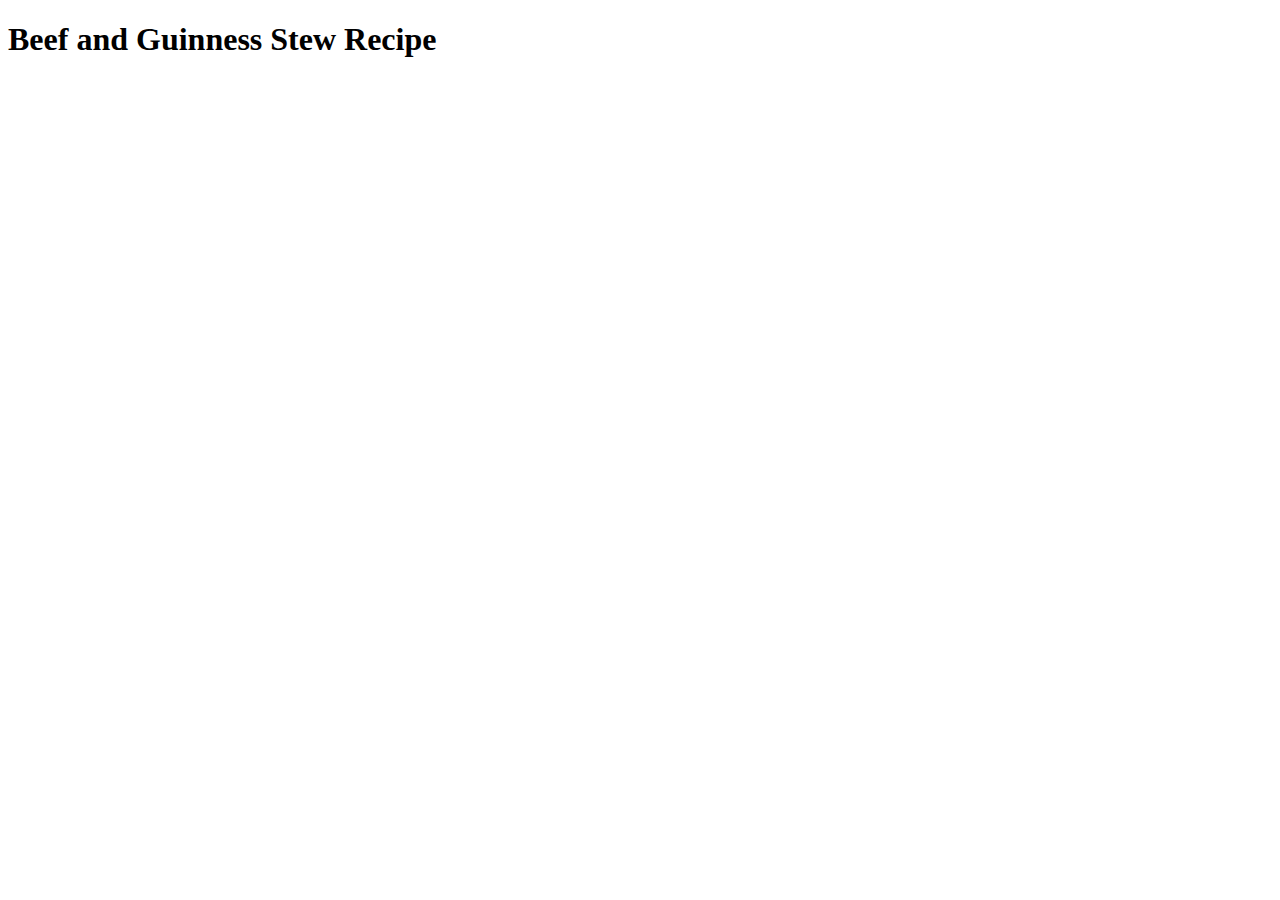
==== recipes/beefStew.html @ 5c6a03bb "Complete iteration 2, adding first recipe template" ====
<!DOCTYPE html>
<html lang="EN">
    <head>
        <meta charset="UTF-8">
        <title>Beef and Guinness Stew Recipe</title>
    </head>

    <body>
        <h1>Beef and Guinness Stew Recipe</h1>
    </body>
</html>
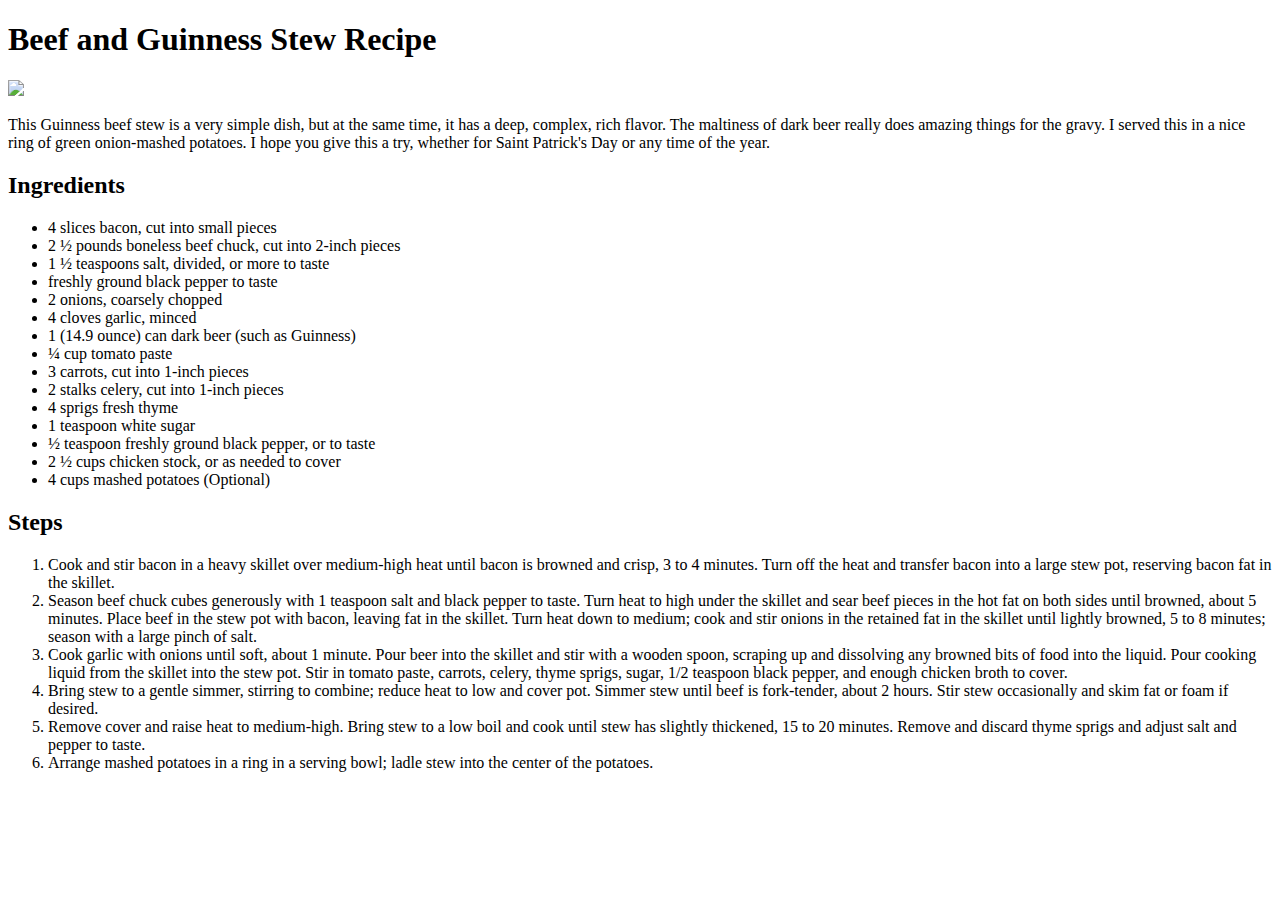
==== commit 98c88c93: "complete iteration 3, added content on recipe page" ====
--- a/recipes/beefStew.html
+++ b/recipes/beefStew.html
@@ -7,5 +7,76 @@
 
     <body>
         <h1>Beef and Guinness Stew Recipe</h1>
+
+        <img src="https://www.allrecipes.com/thmb/nitbfxEoWfAiz4lrVTjiIB5WPO0=/750x0/filters:no_upscale():max_bytes(150000):strip_icc():format(webp)/1111973-Beef-and-Guinness-Stew-Photo-by-Vick-Chick-2000-68dcd3c76d10429888d0b558cd7b3b38.jpg">
+
+        <p> This Guinness beef stew is a very simple dish, but at the same time, it has a deep, complex, rich flavor. 
+            The maltiness of dark beer really does amazing things for the gravy.
+            I served this in a nice ring of green onion-mashed potatoes. 
+            I hope you give this a try, whether for Saint Patrick's Day or any time of the year.
+        </P>
+        <h2>Ingredients</h2>
+        <ul>
+            <li>4 slices bacon, cut into small pieces</li>
+
+            <li>2 ½ pounds boneless beef chuck, cut into 2-inch pieces</li>
+                
+            <li>1 ½ teaspoons salt, divided, or more to taste</li>
+                
+            <li>freshly ground black pepper to taste</li>
+                
+            <li>2 onions, coarsely chopped</li>
+                
+            <li>4 cloves garlic, minced</li>
+                
+            <li>1 (14.9 ounce) can dark beer (such as Guinness)</li>
+                
+            <li>¼ cup tomato paste</li>
+                
+            <li>3 carrots, cut into 1-inch pieces</li>
+                
+            <li>2 stalks celery, cut into 1-inch pieces</li>
+                
+            <li>4 sprigs fresh thyme</li>
+                
+            <li>1 teaspoon white sugar</li>
+                
+            <li>½ teaspoon freshly ground black pepper, or to taste</li>
+                
+            <li>2 ½ cups chicken stock, or as needed to cover</li>
+                
+            <li>4 cups mashed potatoes (Optional)</li>
+        </ul>
+
+    <h2>Steps</h2>
+        <ol>
+            <li>Cook and stir bacon in a heavy skillet over medium-high heat until bacon is browned and crisp, 3 to 4 minutes. 
+                Turn off the heat and transfer bacon into a large stew pot, reserving bacon fat in the skillet.
+            </li>
+            <li>
+                Season beef chuck cubes generously with 1 teaspoon salt and black pepper to taste. 
+                Turn heat to high under the skillet and sear beef pieces in the hot fat on both sides until browned, about 5 minutes. 
+                Place beef in the stew pot with bacon, leaving fat in the skillet. 
+                Turn heat down to medium; cook and stir onions in the retained fat in the skillet until lightly browned, 5 to 8 minutes; season with a large pinch of salt.
+            </li>
+            <li>
+                Cook garlic with onions until soft, about 1 minute. 
+                Pour beer into the skillet and stir with a wooden spoon, scraping up and dissolving any browned bits of food into the liquid. 
+                Pour cooking liquid from the skillet into the stew pot. Stir in tomato paste, carrots, celery, thyme sprigs, sugar, 1/2 teaspoon black pepper, and enough chicken broth to cover.
+            </li>
+            <li>
+                Bring stew to a gentle simmer, stirring to combine; reduce heat to low and cover pot. 
+                Simmer stew until beef is fork-tender, about 2 hours. 
+                Stir stew occasionally and skim fat or foam if desired.
+            </li>
+            <li>
+                Remove cover and raise heat to medium-high. 
+                Bring stew to a low boil and cook until stew has slightly thickened, 15 to 20 minutes. 
+                Remove and discard thyme sprigs and adjust salt and pepper to taste.
+            </li>
+            <li>
+                Arrange mashed potatoes in a ring in a serving bowl; ladle stew into the center of the potatoes.
+            </li>
+        </ol>
     </body>
 </html>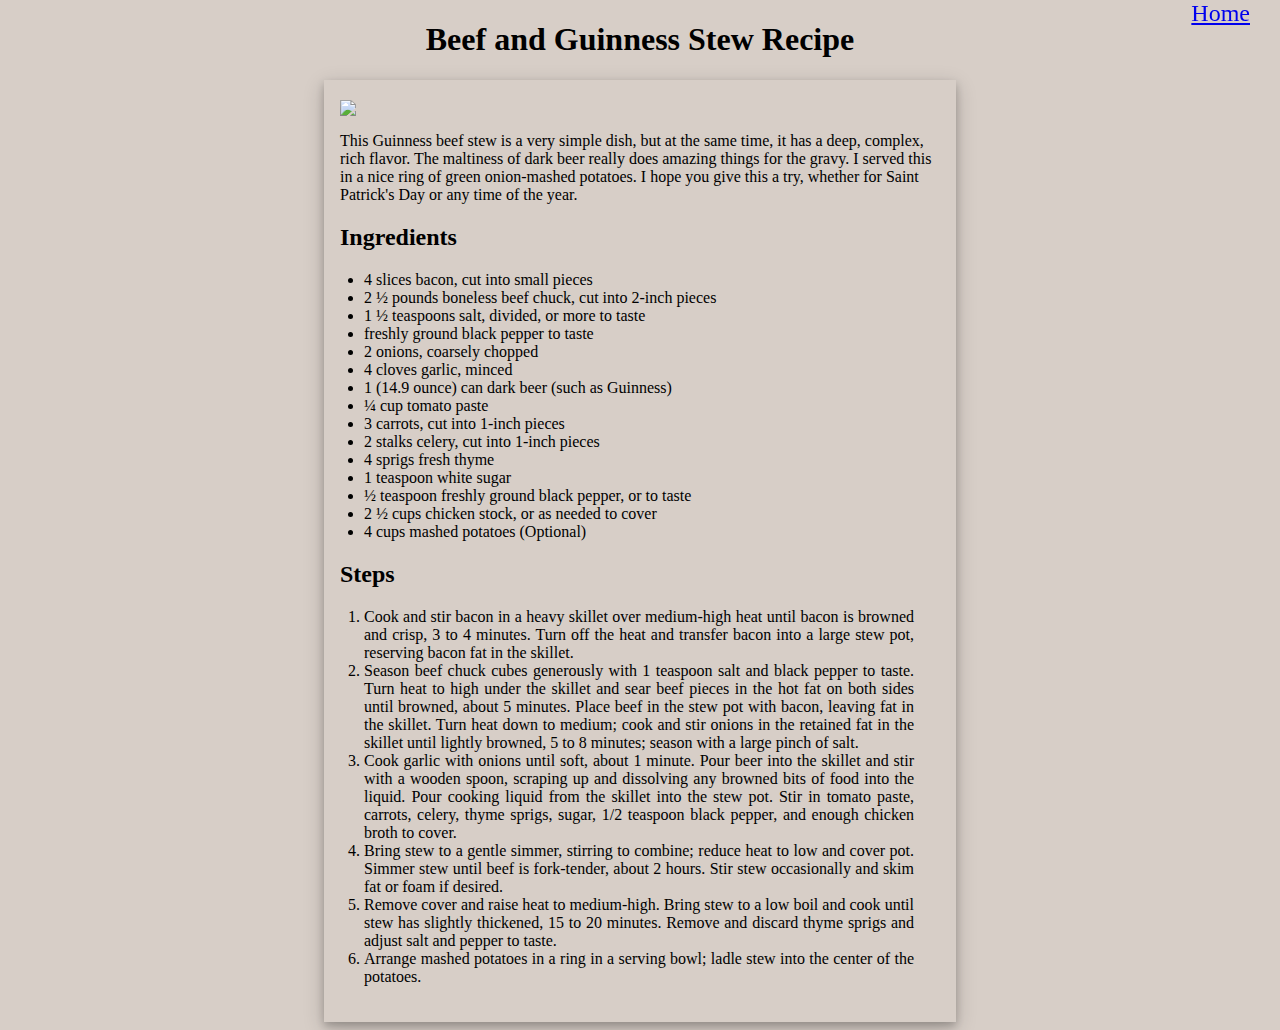
==== commit dd878930: "finished basic css and added home shortcut" ====
--- a/recipes/beefStew.html
+++ b/recipes/beefStew.html
@@ -3,80 +3,83 @@
     <head>
         <meta charset="UTF-8">
         <title>Beef and Guinness Stew Recipe</title>
+        <link rel="stylesheet" href="../styles.css">
     </head>
 
     <body>
         <h1>Beef and Guinness Stew Recipe</h1>
+        <a class="home" href="../index.html">Home</a>
+        <div class="content">
+            <img class ="recipePic" src="https://www.allrecipes.com/thmb/nitbfxEoWfAiz4lrVTjiIB5WPO0=/750x0/filters:no_upscale():max_bytes(150000):strip_icc():format(webp)/1111973-Beef-and-Guinness-Stew-Photo-by-Vick-Chick-2000-68dcd3c76d10429888d0b558cd7b3b38.jpg">
 
-        <img src="https://www.allrecipes.com/thmb/nitbfxEoWfAiz4lrVTjiIB5WPO0=/750x0/filters:no_upscale():max_bytes(150000):strip_icc():format(webp)/1111973-Beef-and-Guinness-Stew-Photo-by-Vick-Chick-2000-68dcd3c76d10429888d0b558cd7b3b38.jpg">
+            <p class="description"> This Guinness beef stew is a very simple dish, but at the same time, it has a deep, complex, rich flavor. 
+                The maltiness of dark beer really does amazing things for the gravy.
+                I served this in a nice ring of green onion-mashed potatoes. 
+                I hope you give this a try, whether for Saint Patrick's Day or any time of the year.
+            </P>
+            <h2>Ingredients</h2>
+            <ul class="description">
+                <li>4 slices bacon, cut into small pieces</li>
 
-        <p> This Guinness beef stew is a very simple dish, but at the same time, it has a deep, complex, rich flavor. 
-            The maltiness of dark beer really does amazing things for the gravy.
-            I served this in a nice ring of green onion-mashed potatoes. 
-            I hope you give this a try, whether for Saint Patrick's Day or any time of the year.
-        </P>
-        <h2>Ingredients</h2>
-        <ul>
-            <li>4 slices bacon, cut into small pieces</li>
+                <li>2 ½ pounds boneless beef chuck, cut into 2-inch pieces</li>
+                    
+                <li>1 ½ teaspoons salt, divided, or more to taste</li>
+                    
+                <li>freshly ground black pepper to taste</li>
+                    
+                <li>2 onions, coarsely chopped</li>
+                    
+                <li>4 cloves garlic, minced</li>
+                    
+                <li>1 (14.9 ounce) can dark beer (such as Guinness)</li>
+                    
+                <li>¼ cup tomato paste</li>
+                    
+                <li>3 carrots, cut into 1-inch pieces</li>
+                    
+                <li>2 stalks celery, cut into 1-inch pieces</li>
+                    
+                <li>4 sprigs fresh thyme</li>
+                    
+                <li>1 teaspoon white sugar</li>
+                    
+                <li>½ teaspoon freshly ground black pepper, or to taste</li>
+                    
+                <li>2 ½ cups chicken stock, or as needed to cover</li>
+                    
+                <li>4 cups mashed potatoes (Optional)</li>
+            </ul>
 
-            <li>2 ½ pounds boneless beef chuck, cut into 2-inch pieces</li>
-                
-            <li>1 ½ teaspoons salt, divided, or more to taste</li>
-                
-            <li>freshly ground black pepper to taste</li>
-                
-            <li>2 onions, coarsely chopped</li>
-                
-            <li>4 cloves garlic, minced</li>
-                
-            <li>1 (14.9 ounce) can dark beer (such as Guinness)</li>
-                
-            <li>¼ cup tomato paste</li>
-                
-            <li>3 carrots, cut into 1-inch pieces</li>
-                
-            <li>2 stalks celery, cut into 1-inch pieces</li>
-                
-            <li>4 sprigs fresh thyme</li>
-                
-            <li>1 teaspoon white sugar</li>
-                
-            <li>½ teaspoon freshly ground black pepper, or to taste</li>
-                
-            <li>2 ½ cups chicken stock, or as needed to cover</li>
-                
-            <li>4 cups mashed potatoes (Optional)</li>
-        </ul>
-
-    <h2>Steps</h2>
-        <ol>
-            <li>Cook and stir bacon in a heavy skillet over medium-high heat until bacon is browned and crisp, 3 to 4 minutes. 
-                Turn off the heat and transfer bacon into a large stew pot, reserving bacon fat in the skillet.
-            </li>
-            <li>
-                Season beef chuck cubes generously with 1 teaspoon salt and black pepper to taste. 
-                Turn heat to high under the skillet and sear beef pieces in the hot fat on both sides until browned, about 5 minutes. 
-                Place beef in the stew pot with bacon, leaving fat in the skillet. 
-                Turn heat down to medium; cook and stir onions in the retained fat in the skillet until lightly browned, 5 to 8 minutes; season with a large pinch of salt.
-            </li>
-            <li>
-                Cook garlic with onions until soft, about 1 minute. 
-                Pour beer into the skillet and stir with a wooden spoon, scraping up and dissolving any browned bits of food into the liquid. 
-                Pour cooking liquid from the skillet into the stew pot. Stir in tomato paste, carrots, celery, thyme sprigs, sugar, 1/2 teaspoon black pepper, and enough chicken broth to cover.
-            </li>
-            <li>
-                Bring stew to a gentle simmer, stirring to combine; reduce heat to low and cover pot. 
-                Simmer stew until beef is fork-tender, about 2 hours. 
-                Stir stew occasionally and skim fat or foam if desired.
-            </li>
-            <li>
-                Remove cover and raise heat to medium-high. 
-                Bring stew to a low boil and cook until stew has slightly thickened, 15 to 20 minutes. 
-                Remove and discard thyme sprigs and adjust salt and pepper to taste.
-            </li>
-            <li>
-                Arrange mashed potatoes in a ring in a serving bowl; ladle stew into the center of the potatoes.
-            </li>
-        </ol>
+        <h2>Steps</h2>
+            <ol class="description">
+                <li>Cook and stir bacon in a heavy skillet over medium-high heat until bacon is browned and crisp, 3 to 4 minutes. 
+                    Turn off the heat and transfer bacon into a large stew pot, reserving bacon fat in the skillet.
+                </li>
+                <li>
+                    Season beef chuck cubes generously with 1 teaspoon salt and black pepper to taste. 
+                    Turn heat to high under the skillet and sear beef pieces in the hot fat on both sides until browned, about 5 minutes. 
+                    Place beef in the stew pot with bacon, leaving fat in the skillet. 
+                    Turn heat down to medium; cook and stir onions in the retained fat in the skillet until lightly browned, 5 to 8 minutes; season with a large pinch of salt.
+                </li>
+                <li>
+                    Cook garlic with onions until soft, about 1 minute. 
+                    Pour beer into the skillet and stir with a wooden spoon, scraping up and dissolving any browned bits of food into the liquid. 
+                    Pour cooking liquid from the skillet into the stew pot. Stir in tomato paste, carrots, celery, thyme sprigs, sugar, 1/2 teaspoon black pepper, and enough chicken broth to cover.
+                </li>
+                <li>
+                    Bring stew to a gentle simmer, stirring to combine; reduce heat to low and cover pot. 
+                    Simmer stew until beef is fork-tender, about 2 hours. 
+                    Stir stew occasionally and skim fat or foam if desired.
+                </li>
+                <li>
+                    Remove cover and raise heat to medium-high. 
+                    Bring stew to a low boil and cook until stew has slightly thickened, 15 to 20 minutes. 
+                    Remove and discard thyme sprigs and adjust salt and pepper to taste.
+                </li>
+                <li>
+                    Arrange mashed potatoes in a ring in a serving bowl; ladle stew into the center of the potatoes.
+                </li>
+            </ol>
+        </div>
     </body>
 </html>--- a/styles.css
+++ b/styles.css
@@ -0,0 +1,73 @@
+body {
+    background-color: #D7CEC7;
+}
+h1 {
+    text-align: center;
+    border-bottom: 2px, solid, gray;
+    border-width: 70%;
+}
+.img-size {
+    height: auto;
+    width: 300px;
+}
+
+.stew, .garlic, .fra {
+    display: flex;
+    flex-direction: column;
+    background-color: beige;
+    margin: 0;
+    justify-content: space-between;
+    box-shadow: 0 4px 8px 0 rgba(0, 0, 0, 0.2), 0 6px 20px 0 rgba(0, 0, 0, 0.19);
+}
+
+a, p {
+    text-align: center;
+}
+
+.recipeContainer {
+    display: flex;
+    flex-direction: column;
+    row-gap: 40px;
+}
+
+.bottom, .top {
+    display: flex;
+    justify-content: center;
+    gap: 10%;
+    height: 270px;
+}
+
+.description, h2 {
+    width: 600px;
+    margin-left: auto;
+    margin-right: auto;
+    text-align: left;
+}
+
+li {
+    width: 550px;
+    text-align: justify;
+}
+
+.content {
+    width: 50%;
+    margin: auto;
+    box-shadow: 0 4px 8px 0 rgba(0, 0, 0, 0.2), 0 6px 20px 0 rgba(0, 0, 0, 0.19);
+    padding-bottom: 20px; 
+
+}
+
+.recipePic {
+    width: 600px;
+    height: auto;
+    display: block;
+    margin: auto;  
+    padding-top: 20px; 
+}
+
+.home {
+    position: fixed;
+    top: 0;
+    right: 30px;
+    font-size: 24px;
+}